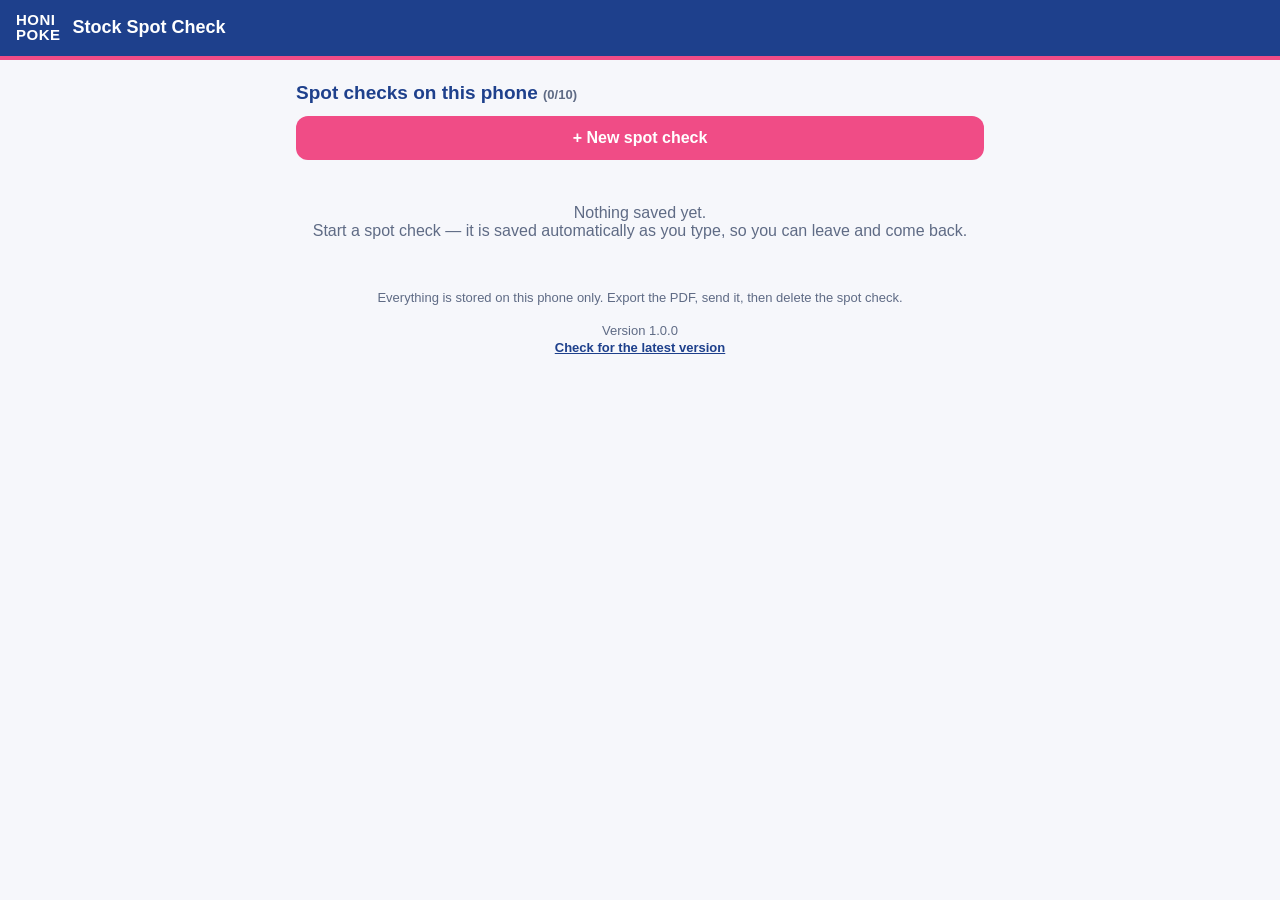
==== index.html @ e1b3814a "Add files via upload commit" ====
<!DOCTYPE html>
<html lang="en-GB">
<head>
<meta charset="utf-8">
<meta name="viewport" content="width=device-width, initial-scale=1, viewport-fit=cover">
<meta name="theme-color" content="#1E408C">
<meta name="apple-mobile-web-app-capable" content="yes">
<meta name="apple-mobile-web-app-title" content="Spot Check">
<link rel="manifest" href="manifest.json">
<link rel="apple-touch-icon" href="icon-192.png">
<link rel="stylesheet" href="styles.css">
<title>Honi Poke Stock Spot Check</title>
</head>
<body>
<header class="app-header">
  <div class="brand"><span class="logo">HONI<br>POKE</span><span class="app-name">Stock Spot Check</span></div>
  <button id="btn-home" class="btn-ghost" hidden>&larr; Saved</button>
</header>

<div id="update-banner" class="update-banner" hidden><span>A new version is available.</span><button id="btn-update-now">Update now</button></div>
<main id="app">
  <section id="screen-home" class="screen"></section>
  <section id="screen-form" class="screen" hidden></section>
  <section id="screen-done" class="screen" hidden></section>
</main>

<div id="modal" class="modal" hidden><div class="modal-card" id="modal-card"></div></div>
<div id="toast" class="toast" hidden></div>

<script src="vendor/jspdf.umd.min.js"></script>
<script src="common.js"></script>
<script src="pdf.js"></script>
<script src="app.js"></script>
</body>
</html>
---- styles.css ----
:root {
  --blue: #1E408C; --blue-d: #16316d; --pink: #F04C86; --lpink: #F7B8D3; --pale: #FDEAF2;
  --bg: #F6F7FB; --card: #fff; --ink: #1c2233; --soft: #5f6b85; --line: #cfd6e6;
  --red: #d33b3b; --green: #2a9d5b; --r: 12px;
}
* { box-sizing: border-box; }
html, body { margin: 0; background: var(--bg); color: var(--ink); font-family: -apple-system, BlinkMacSystemFont, "Segoe UI", Roboto, Helvetica, Arial, sans-serif; -webkit-tap-highlight-color: transparent; }
body { padding-bottom: calc(env(safe-area-inset-bottom, 0) + 90px); }

.app-header { background: var(--blue); color: #fff; padding: calc(env(safe-area-inset-top, 0) + 12px) 16px 14px; display: flex; align-items: center; justify-content: space-between; border-bottom: 4px solid var(--pink); position: sticky; top: 0; z-index: 20; }
.brand { display: flex; align-items: center; gap: 12px; }
.logo { font-weight: 900; font-size: 15px; line-height: 1; letter-spacing: .5px; }
.app-name { font-weight: 800; font-size: 18px; }
.btn-ghost { background: rgba(255,255,255,.15); color: #fff; border: 0; border-radius: 20px; padding: 8px 14px; font-size: 14px; font-weight: 600; }

main#app { max-width: 720px; margin: 0 auto; padding: 16px; }
.screen[hidden], [hidden] { display: none !important; }

h2 { color: var(--blue); font-size: 19px; margin: 6px 0 12px; }
.sec { display: flex; align-items: center; gap: 10px; margin: 26px 0 12px; }
.sec .num { background: var(--lpink); color: var(--blue); width: 28px; height: 28px; border-radius: 50%; display: grid; place-items: center; font-weight: 800; flex: none; }
.sec h3 { margin: 0; color: var(--blue); font-size: 17px; font-weight: 800; }
.sec .rule { flex: 1; height: 2px; background: var(--lpink); }

.card { background: var(--card); border: 1.5px solid var(--line); border-radius: var(--r); padding: 14px; margin-bottom: 12px; }
.card.blue { border-color: var(--blue); padding: 0; overflow: hidden; }
.card-head { background: var(--blue); color: #fff; padding: 10px 12px; display: flex; align-items: center; justify-content: space-between; gap: 8px; }
.card-head.pink { background: var(--lpink); color: var(--blue); }
.card-head .t { font-weight: 800; font-size: 16px; }
.card-head .cols { display: grid; grid-template-columns: 70px 70px 62px; gap: 6px; font-size: 11px; font-weight: 700; text-align: center; opacity: .95; }
.card-body { padding: 8px 10px 12px; }

label.f { display: block; font-size: 11px; font-weight: 800; letter-spacing: .6px; text-transform: uppercase; color: var(--blue); margin-bottom: 12px; }
input[type=text], input[type=number], input[type=password], input[type=date], select, textarea {
  width: 100%; font-size: 16px; padding: 11px 12px; border: 1.5px solid var(--line); border-radius: 10px; background: #fff; color: var(--ink); font-family: inherit; margin-top: 4px; appearance: none; -webkit-appearance: none;
}
select { background-image: url("data:image/svg+xml;utf8,<svg xmlns='http://www.w3.org/2000/svg' width='14' height='9'><path d='M1 1l6 6 6-6' fill='none' stroke='%231E408C' stroke-width='2'/></svg>"); background-repeat: no-repeat; background-position: right 12px center; padding-right: 34px; }
textarea { min-height: 70px; resize: vertical; }
input:focus, select:focus, textarea:focus { outline: 2px solid var(--pink); border-color: var(--pink); }
.invalid { border-color: var(--red) !important; background: #fff5f5 !important; }
.grid2 { display: grid; grid-template-columns: 1fr 1fr; gap: 10px; }
.money { position: relative; }
.money > span { position: absolute; left: 12px; top: 15px; font-weight: 800; color: var(--blue); }
.money input { padding-left: 26px; }

.line { display: grid; grid-template-columns: 1fr; gap: 6px; padding: 8px 0; border-bottom: 1px dashed var(--line); }
.line:last-child { border-bottom: 0; }
.line .row { display: grid; grid-template-columns: 1fr 70px 70px 62px; gap: 6px; align-items: center; }
.line input { margin: 0; padding: 10px 8px; }
.line input.num { text-align: center; }
.var { text-align: center; font-weight: 800; font-size: 15px; color: var(--soft); }
.var.neg { color: var(--red); } .var.pos { color: var(--green); }
.line .nm { display: flex; align-items: center; gap: 4px; }
.mand { font-size: 10px; color: var(--pink); font-weight: 800; }
.x { background: transparent; border: 0; color: var(--soft); font-size: 20px; padding: 4px 8px; }

.btn { border: 0; border-radius: 12px; padding: 13px 16px; font-size: 16px; font-weight: 700; background: var(--blue); color: #fff; width: 100%; }
.btn.pink { background: var(--pink); }
.btn.light { background: #e9eef9; color: var(--blue); }
.btn.danger { background: #fdecec; color: var(--red); }
.btn.small { width: auto; padding: 9px 14px; font-size: 14px; border-radius: 10px; }
.btn[disabled] { opacity: .5; }
.actions { display: flex; gap: 8px; flex-wrap: wrap; margin-top: 8px; }

.gpbox { background: var(--lpink); border-radius: var(--r); padding: 12px 14px; font-size: 13px; color: var(--blue); line-height: 1.5; margin: 8px 0 12px; }
details.calc { background: #fff; border: 1.5px solid var(--line); border-radius: var(--r); padding: 10px 12px; margin: 8px 0 12px; }
details.calc summary { font-weight: 700; color: var(--blue); }

.photos { display: flex; flex-wrap: wrap; gap: 8px; margin-top: 10px; }
.ph { width: 84px; position: relative; }
.ph img { width: 84px; height: 84px; object-fit: cover; border-radius: 10px; border: 1.5px solid var(--line); display: block; }
.ph .rm { position: absolute; top: -6px; right: -6px; width: 24px; height: 24px; border-radius: 50%; border: 0; background: var(--red); color: #fff; font-size: 14px; line-height: 1; }
.ph input { margin-top: 3px; padding: 4px 6px; font-size: 12px; border-radius: 6px; }
.addphoto { display: inline-flex; align-items: center; gap: 6px; background: #e9eef9; color: var(--blue); font-weight: 700; padding: 9px 14px; border-radius: 10px; font-size: 14px; margin-top: 8px; }
.addphoto input { display: none; }

.sig { border: 1.5px solid var(--line); border-radius: 10px; background: #fff; touch-action: none; width: 100%; height: 130px; display: block; }

.draft { display: flex; align-items: center; gap: 12px; }
.draft .info { flex: 1; min-width: 0; }
.draft .store { font-weight: 800; color: var(--blue); font-size: 17px; }
.draft .meta { color: var(--soft); font-size: 13px; margin-top: 2px; }
.badge { display: inline-block; padding: 2px 8px; border-radius: 20px; font-size: 11px; font-weight: 800; background: var(--pale); color: var(--pink); }
.badge.ok { background: #e3f6ec; color: var(--green); }

.sticky-bar { position: fixed; left: 0; right: 0; bottom: 0; background: rgba(255,255,255,.96); border-top: 1px solid var(--line); padding: 10px 16px calc(env(safe-area-inset-bottom, 0) + 10px); display: flex; gap: 8px; z-index: 15; max-width: 720px; margin: 0 auto; }
.saved { font-size: 12px; color: var(--green); align-self: center; white-space: nowrap; }

.modal { position: fixed; inset: 0; background: rgba(15,25,50,.55); display: grid; place-items: center; padding: 20px; z-index: 50; }
.modal-card { background: #fff; border-radius: 16px; padding: 20px; max-width: 420px; width: 100%; max-height: 85vh; overflow: auto; }
.modal-card h3 { margin: 0 0 8px; color: var(--blue); }
.modal-card ul { padding-left: 18px; color: var(--ink); }
.toast { position: fixed; left: 50%; transform: translateX(-50%); bottom: calc(env(safe-area-inset-bottom,0) + 90px); background: #1c2233; color: #fff; padding: 10px 16px; border-radius: 20px; font-size: 14px; z-index: 60; }
.muted { color: var(--soft); font-size: 13px; }
.center { text-align: center; }
.empty { text-align: center; color: var(--soft); padding: 30px 10px; }
.tag { font-size: 11px; font-weight: 800; color: var(--soft); text-transform: uppercase; letter-spacing: .5px; }

.update-banner { background: var(--pink); color: #fff; padding: 10px 16px; display: flex; align-items: center; justify-content: space-between; gap: 10px; font-weight: 700; font-size: 14px; position: sticky; top: 0; z-index: 30; }
.update-banner button { background: #fff; color: var(--pink); border: 0; border-radius: 20px; padding: 8px 14px; font-weight: 800; font-size: 14px; }
.ver { text-align: center; margin-top: 18px; }
.ver button { background: none; border: 0; color: var(--blue); text-decoration: underline; font-size: 13px; font-weight: 600; }
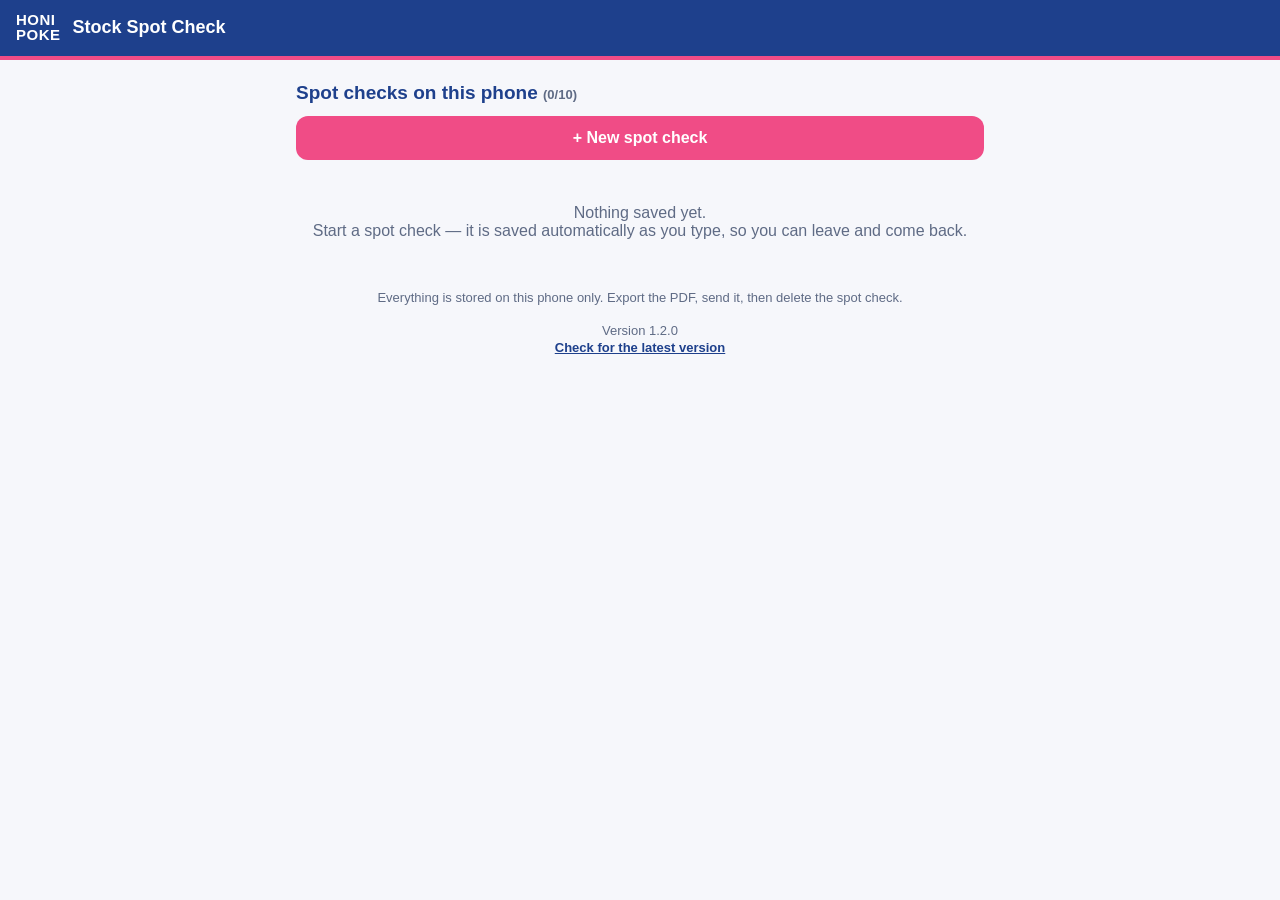
==== commit 3963042f: "v1.2.0: audit fixes (1-page PDF, photos, drafts, signatures, config safety) Co-Authored-By: Claude S" ====
--- a/index.html
+++ b/index.html
@@ -25,6 +25,7 @@
 </main>
 
 <div id="modal" class="modal" hidden><div class="modal-card" id="modal-card"></div></div>
+<div id="save-banner" class="save-banner" role="alert" hidden></div>
 <div id="toast" class="toast" hidden></div>
 
 <script src="vendor/jspdf.umd.min.js"></script>
--- a/styles.css
+++ b/styles.css
@@ -45,7 +45,7 @@
 
 .line { display: grid; grid-template-columns: 1fr; gap: 6px; padding: 8px 0; border-bottom: 1px dashed var(--line); }
 .line:last-child { border-bottom: 0; }
-.line .row { display: grid; grid-template-columns: 1fr 70px 70px 62px; gap: 6px; align-items: center; }
+.line .row { display: grid; grid-template-columns: 1fr 74px 74px 58px; gap: 6px; align-items: center; }
 .line input { margin: 0; padding: 10px 8px; }
 .line input.num { text-align: center; }
 .var { text-align: center; font-weight: 800; font-size: 15px; color: var(--soft); }
@@ -100,3 +100,10 @@
 .update-banner button { background: #fff; color: var(--pink); border: 0; border-radius: 20px; padding: 8px 14px; font-weight: 800; font-size: 14px; }
 .ver { text-align: center; margin-top: 18px; }
 .ver button { background: none; border: 0; color: var(--blue); text-decoration: underline; font-size: 13px; font-weight: 600; }
+
+.numwrap { position: relative; }
+.numwrap input.num { width: 100%; padding-right: 4px; }
+.numwrap .neg { position: absolute; right: 0; top: -13px; font-size: 11px; line-height: 1; padding: 2px 5px; border: 1px solid var(--rule, #aab4d2); background: #fff; color: var(--blue); border-radius: 6px; }
+.save-banner { position: fixed; left: 0; right: 0; top: 0; z-index: 60; background: #d33b3b; color: #fff; font-weight: 700; padding: 10px 14px; text-align: center; }
+input::placeholder, textarea::placeholder { font-size: 13px; }
+.ph input { font-size: 16px; }
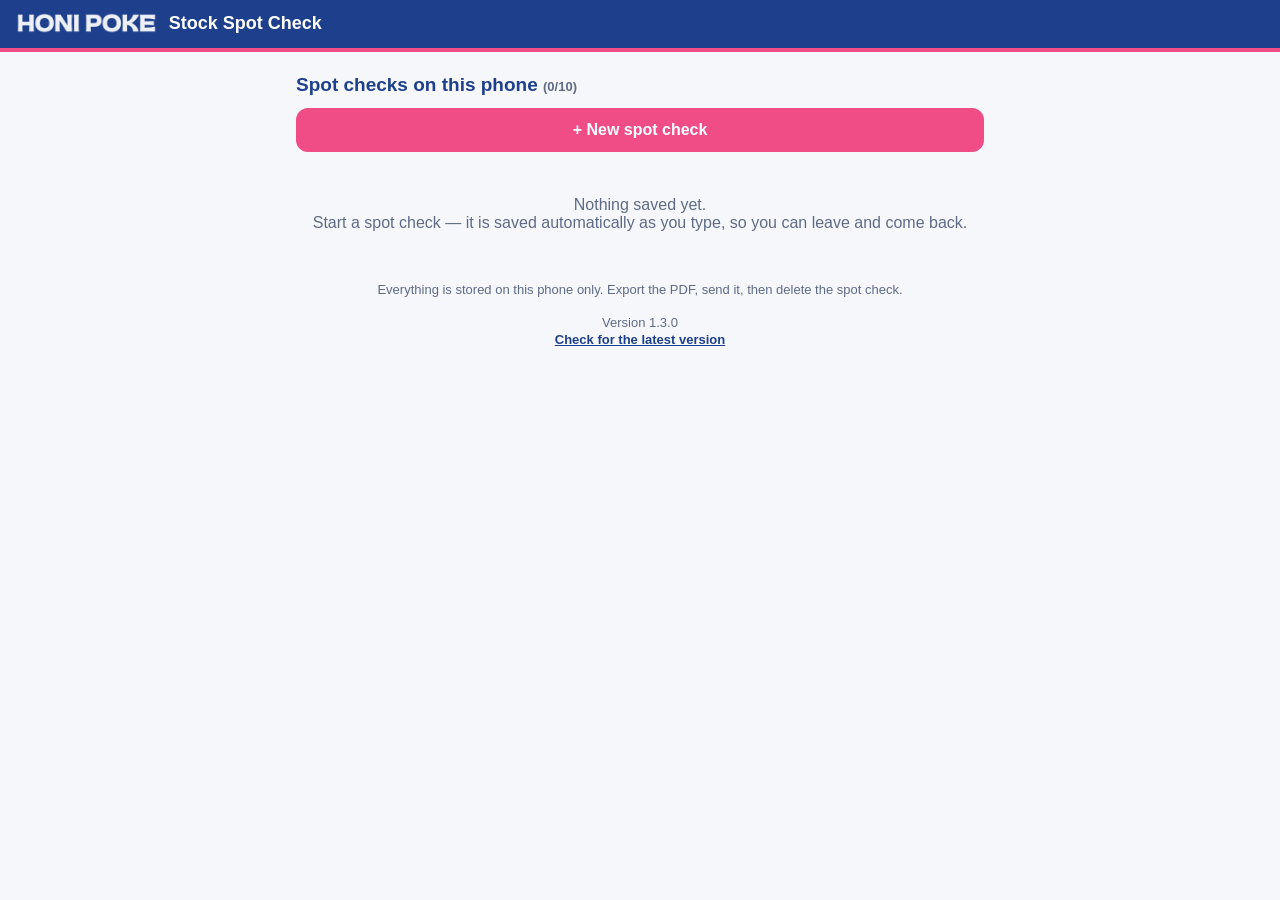
==== commit f085a34b: "v1.3.0: logo, 'Not used in this shop' per category Co-Authored-By: Claude Sonnet 5.5 <noreply@anthro" ====
--- a/index.html
+++ b/index.html
@@ -13,7 +13,7 @@
 </head>
 <body>
 <header class="app-header">
-  <div class="brand"><span class="logo">HONI<br>POKE</span><span class="app-name">Stock Spot Check</span></div>
+  <div class="brand"><img class="logo-img" src="logo-white.png" alt="Honi Poke" height="22"><span class="app-name">Stock Spot Check</span></div>
   <button id="btn-home" class="btn-ghost" hidden>&larr; Saved</button>
 </header>
 
--- a/styles.css
+++ b/styles.css
@@ -107,3 +107,7 @@
 .save-banner { position: fixed; left: 0; right: 0; top: 0; z-index: 60; background: #d33b3b; color: #fff; font-weight: 700; padding: 10px 14px; text-align: center; }
 input::placeholder, textarea::placeholder { font-size: 13px; }
 .ph input { font-size: 16px; }
+
+.na { display: flex; gap: 8px; align-items: center; font-size: 14px; margin: 2px 0 10px; color: var(--blue); }
+.na input { width: 20px; height: 20px; }
+.logo-img { height: 22px; width: auto; display: block; }
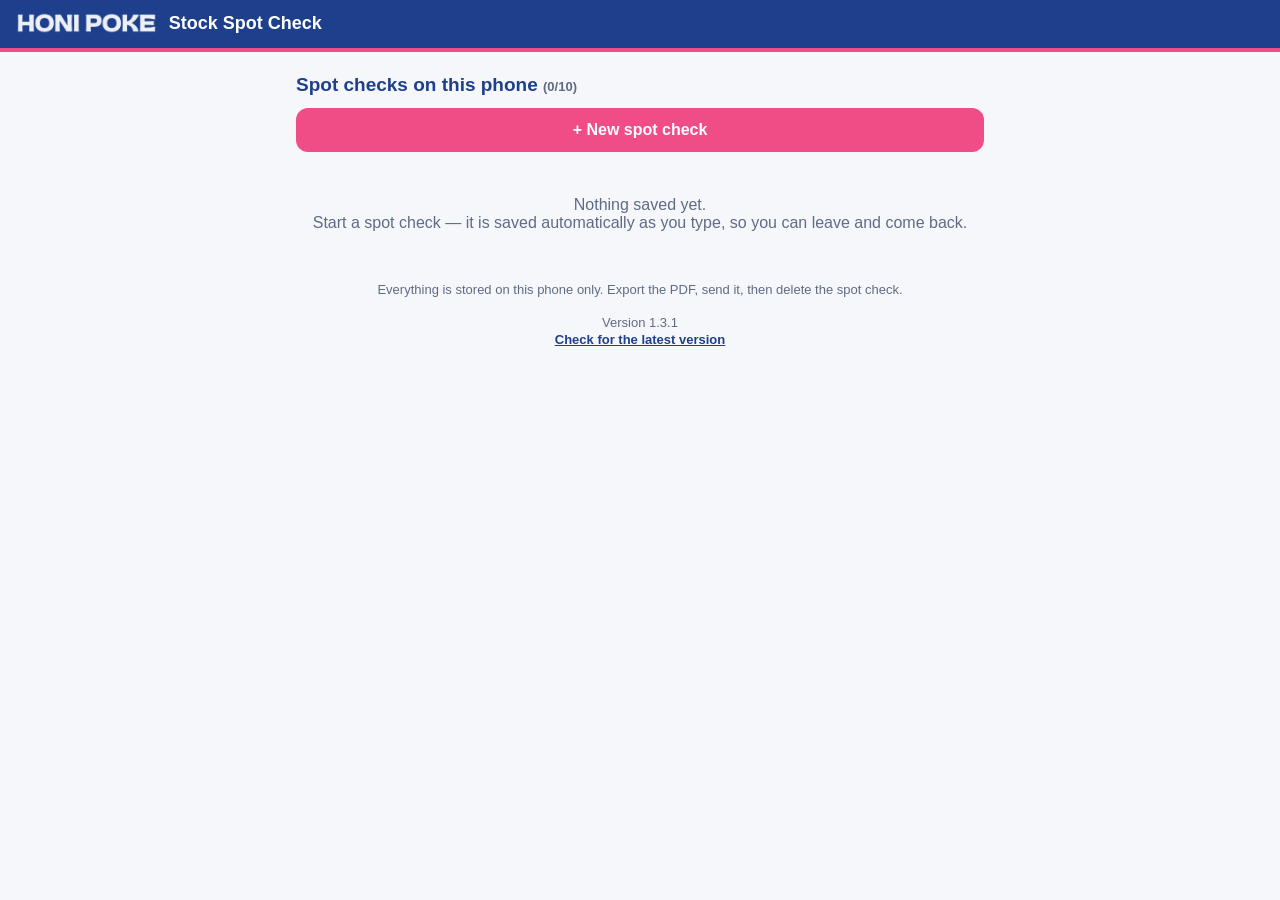
==== commit c635b420: "v1.3.1: new logo in app icons Co-Authored-By: Claude Sonnet 5.5 <noreply@anthropic.com> Claude-Sessi" ====
--- a/index.html
+++ b/index.html
@@ -7,7 +7,7 @@
 <meta name="apple-mobile-web-app-capable" content="yes">
 <meta name="apple-mobile-web-app-title" content="Spot Check">
 <link rel="manifest" href="manifest.json">
-<link rel="apple-touch-icon" href="icon-192.png">
+<link rel="apple-touch-icon" href="apple-touch-icon.png">
 <link rel="stylesheet" href="styles.css">
 <title>Honi Poke Stock Spot Check</title>
 </head>
